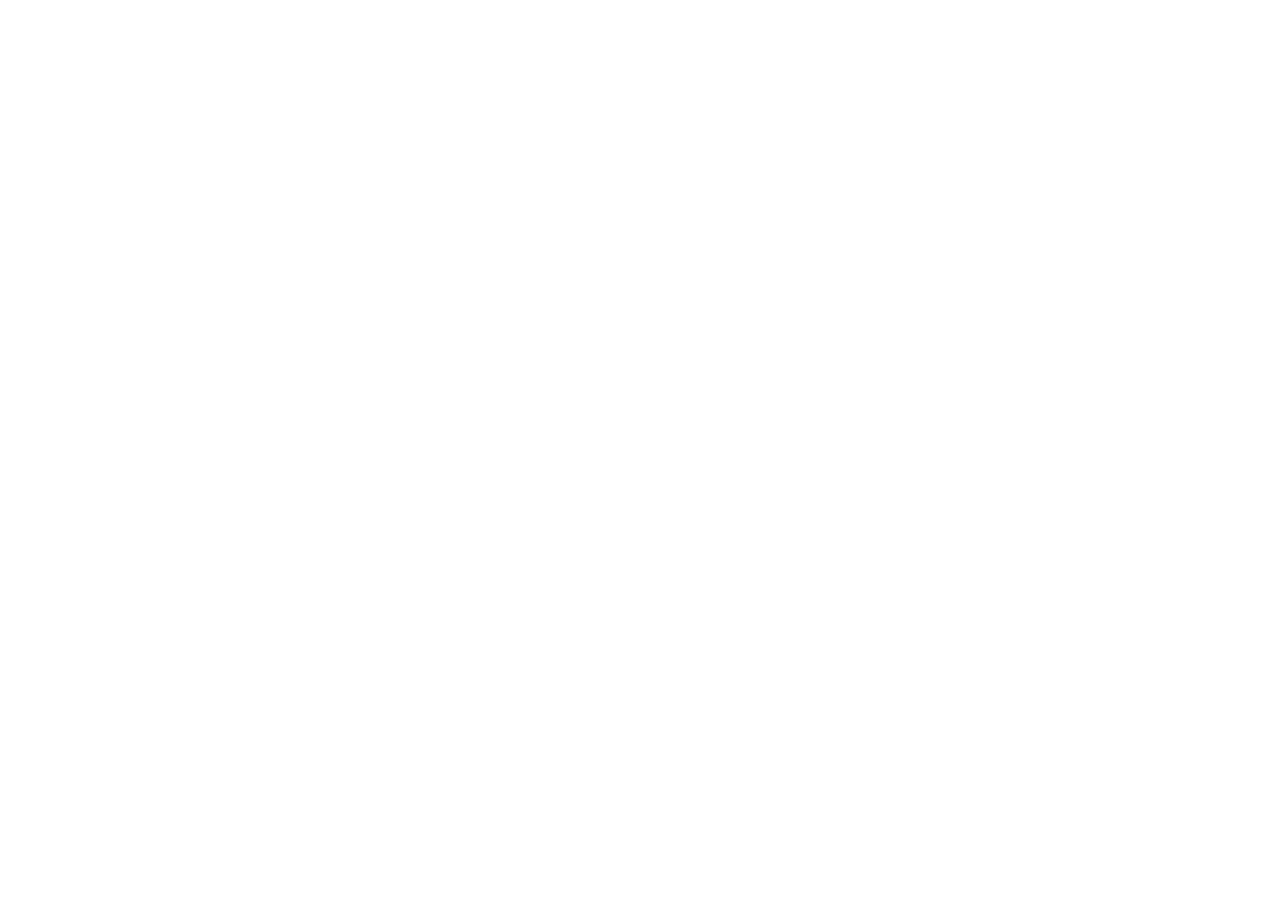
==== hw_16/index.html @ 41dbd313 "hw_16" ====
<!DOCTYPE html>
<html lang="en">
<head>
    <meta charset="UTF-8">
    <meta http-equiv="X-UA-Compatible" content="IE=edge">
    <meta name="viewport" content="width=device-width, initial-scale=1.0">
    <title>Document</title>
</head>
<body>
    <script type="module" src="script.js"></script>
</body>
</html>
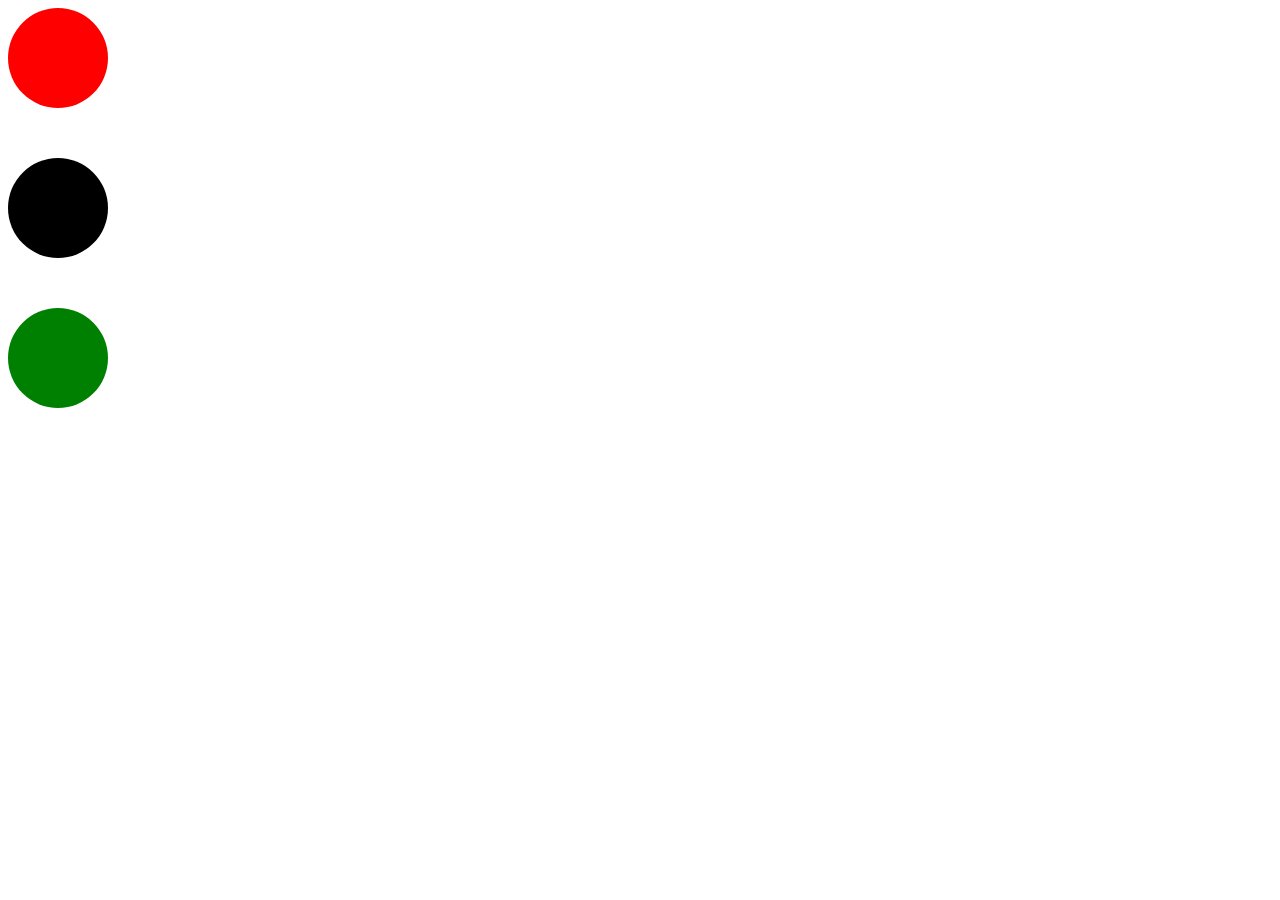
==== commit 0e46f284: "right hw_16" ====
--- a/hw_16/index.html
+++ b/hw_16/index.html
@@ -7,6 +7,7 @@
     <title>Document</title>
 </head>
 <body>
-    <script type="module" src="script.js"></script>
+    <!-- <script type="module" src="main.js"></script> -->
+    <script src="main.js"></script>
 </body>
 </html>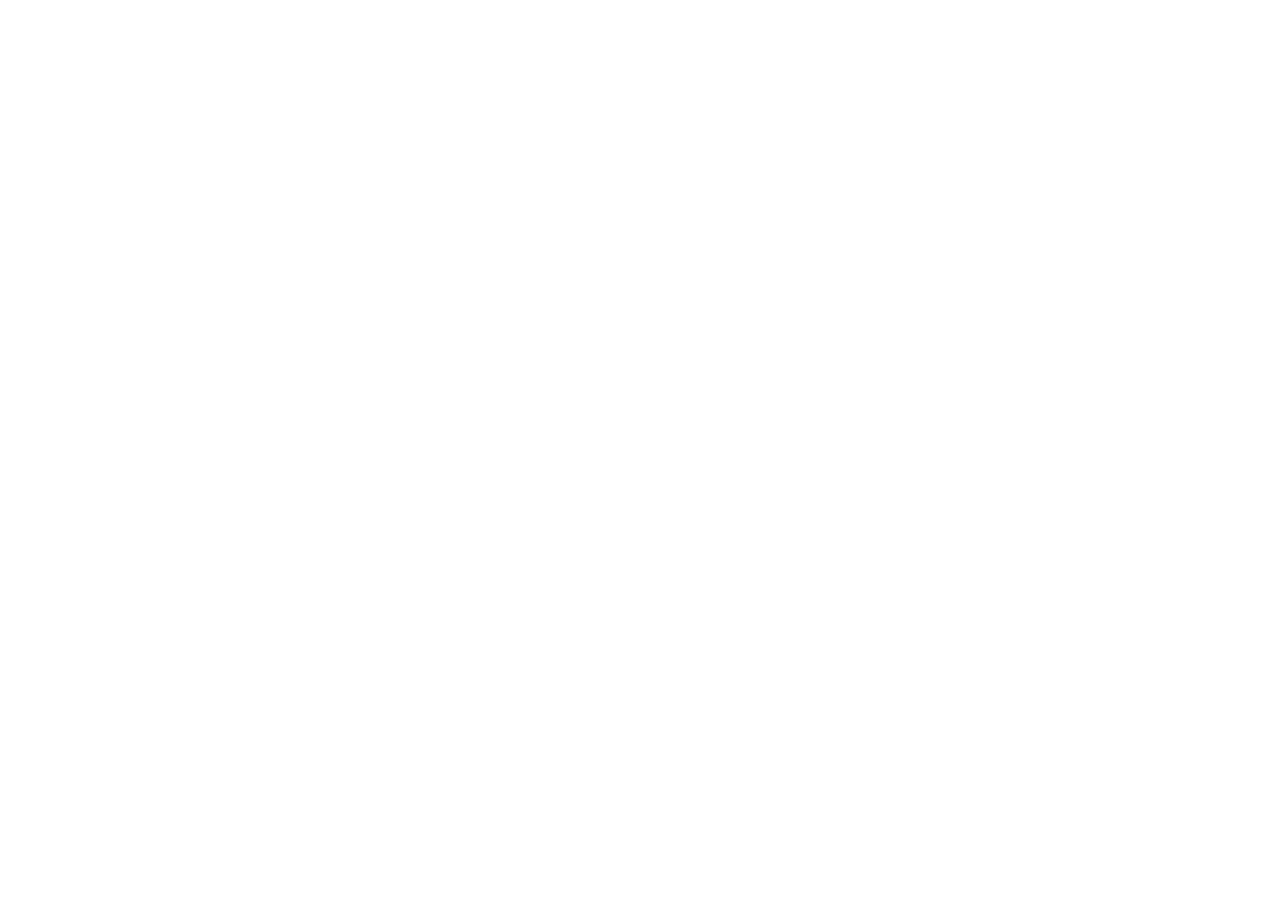
==== commit 2a653245: "rigth hw_16.1" ====
--- a/hw_16/index.html
+++ b/hw_16/index.html
@@ -7,7 +7,6 @@
     <title>Document</title>
 </head>
 <body>
-    <!-- <script type="module" src="main.js"></script> -->
-    <script src="main.js"></script>
+    <script type="module" src="main.js"></script>
 </body>
 </html>